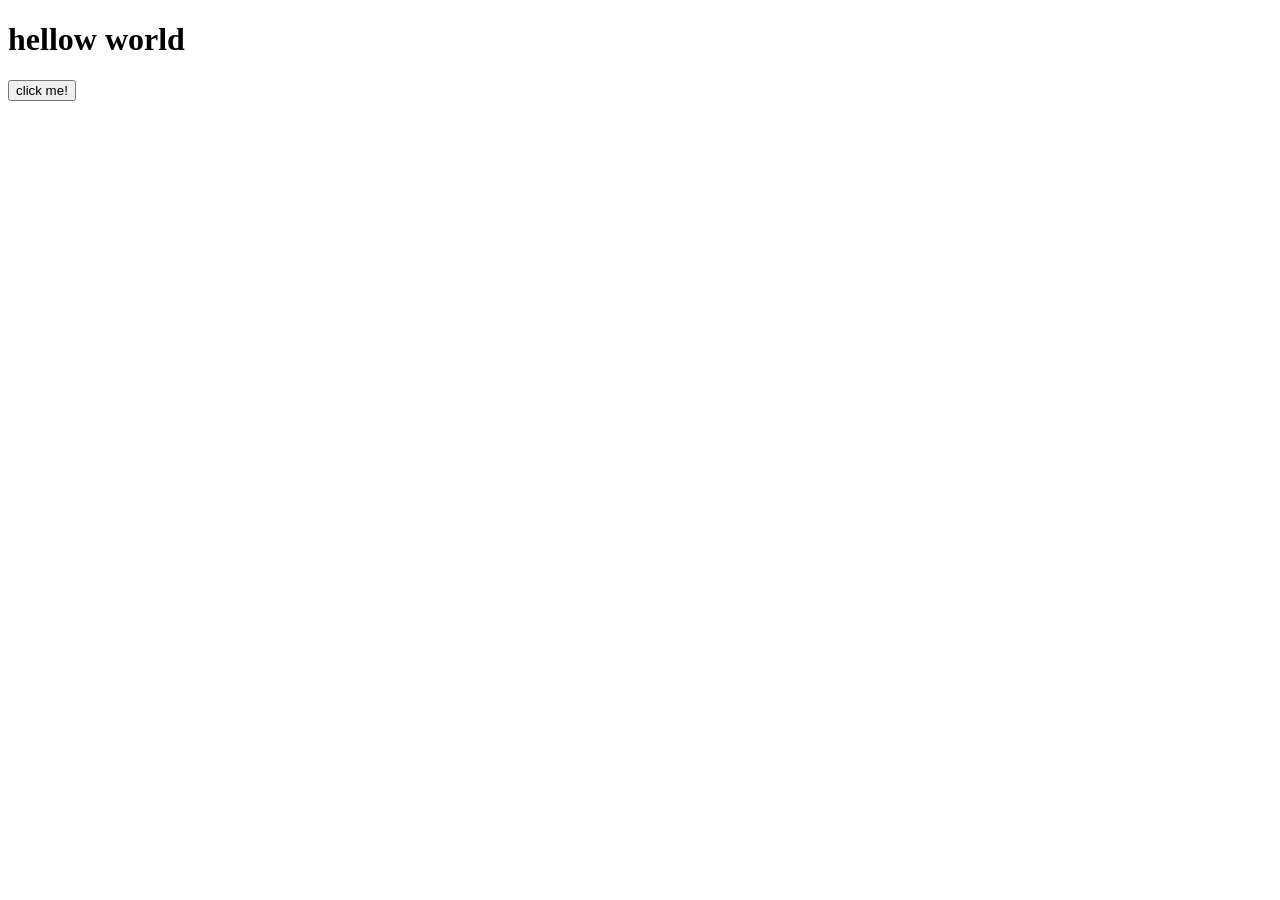
==== index.html @ d5b35e4d "new file is add" ====
<!DOCTYPE html>
<html lang="en">
<head>
    <meta charset="UTF-8">
    <meta name="viewport" content="width=device-width, initial-scale=1.0">
    <title>Document</title>
    <link rel="stylesheet" href="./style.css">
</head>
<body>
    <h1>hellow world</h1>
    <button>click me!</button>
    <script src="./app.js"></script>
</body>
</html>
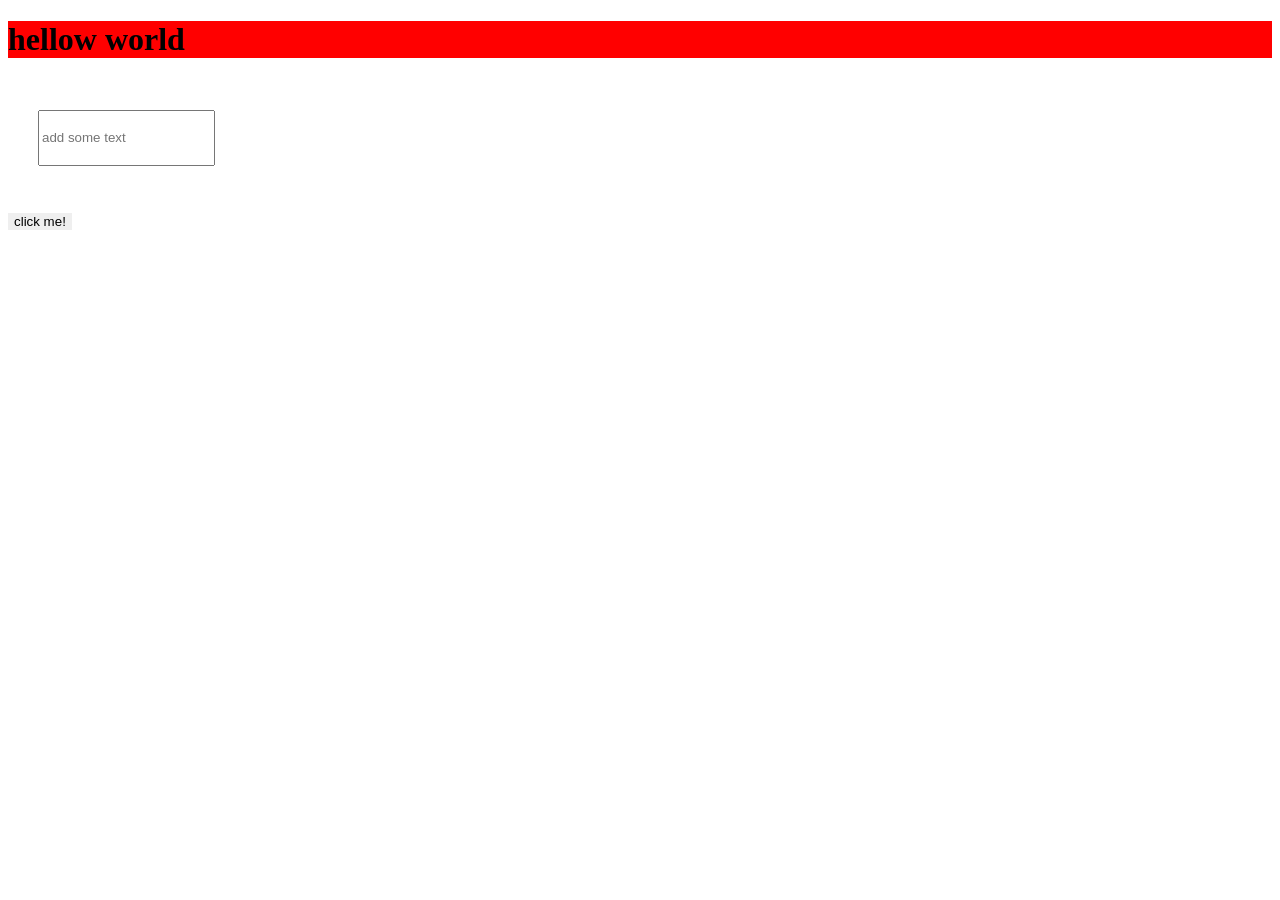
==== commit 51769bf0: "some minor changes" ====
--- a/index.html
+++ b/index.html
@@ -8,6 +8,8 @@
 </head>
 <body>
     <h1>hellow world</h1>
+    <input type="text" name="" id="" placeholder="add some text">
+    <p></p>
     <button>click me!</button>
     <script src="./app.js"></script>
 </body>
--- a/style.css
+++ b/style.css
@@ -0,0 +1,12 @@
+h1{
+    background-color: red;
+}
+input{
+    height: 50px;
+    max-width: 300px;
+    margin:30px;
+}
+button{
+    cursor:pointer;
+    border: none;
+}
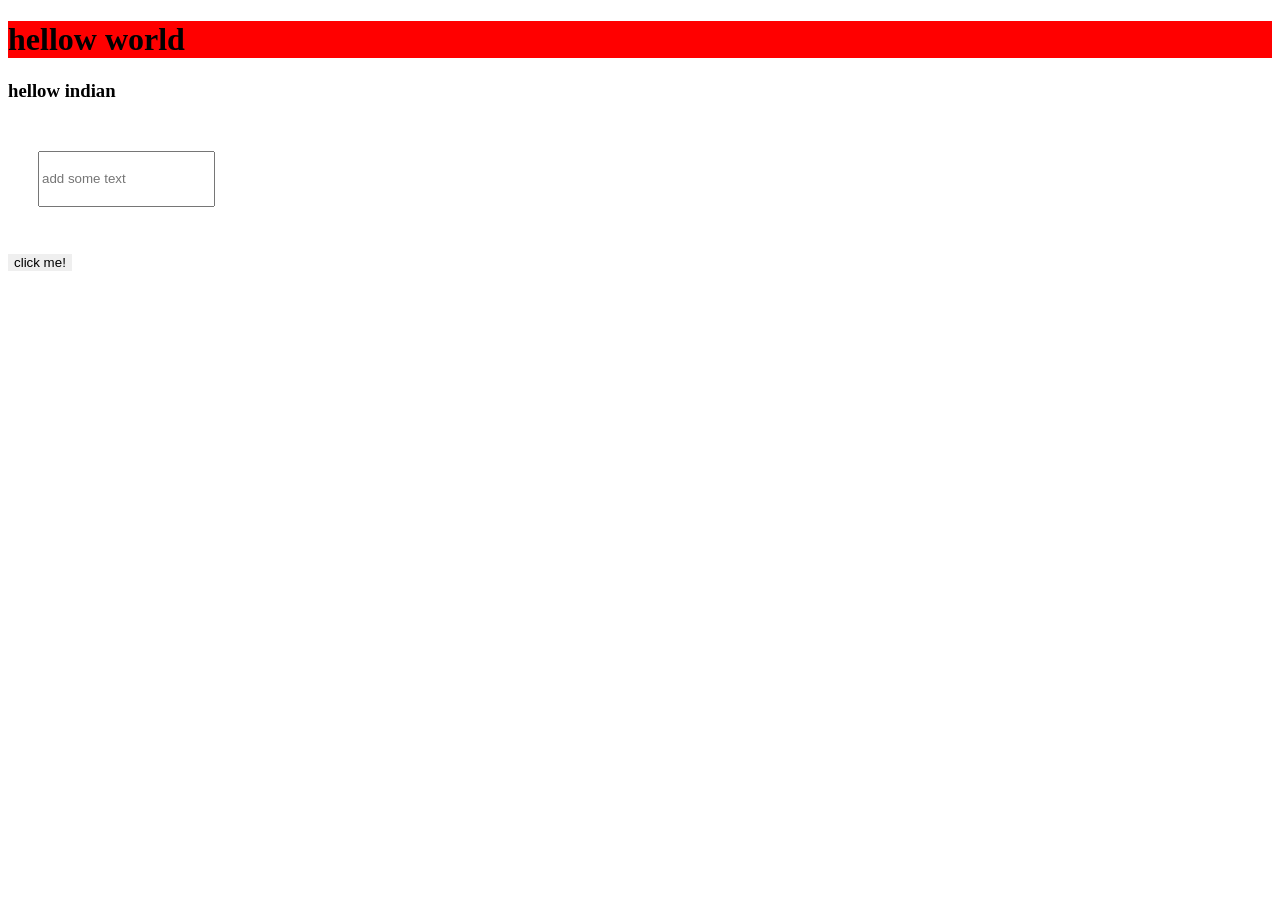
==== commit 61f40357: "some data is ternsfer in git" ====
--- a/index.html
+++ b/index.html
@@ -8,6 +8,7 @@
 </head>
 <body>
     <h1>hellow world</h1>
+    <h3>hellow indian</h3>
     <input type="text" name="" id="" placeholder="add some text">
     <p></p>
     <button>click me!</button>
